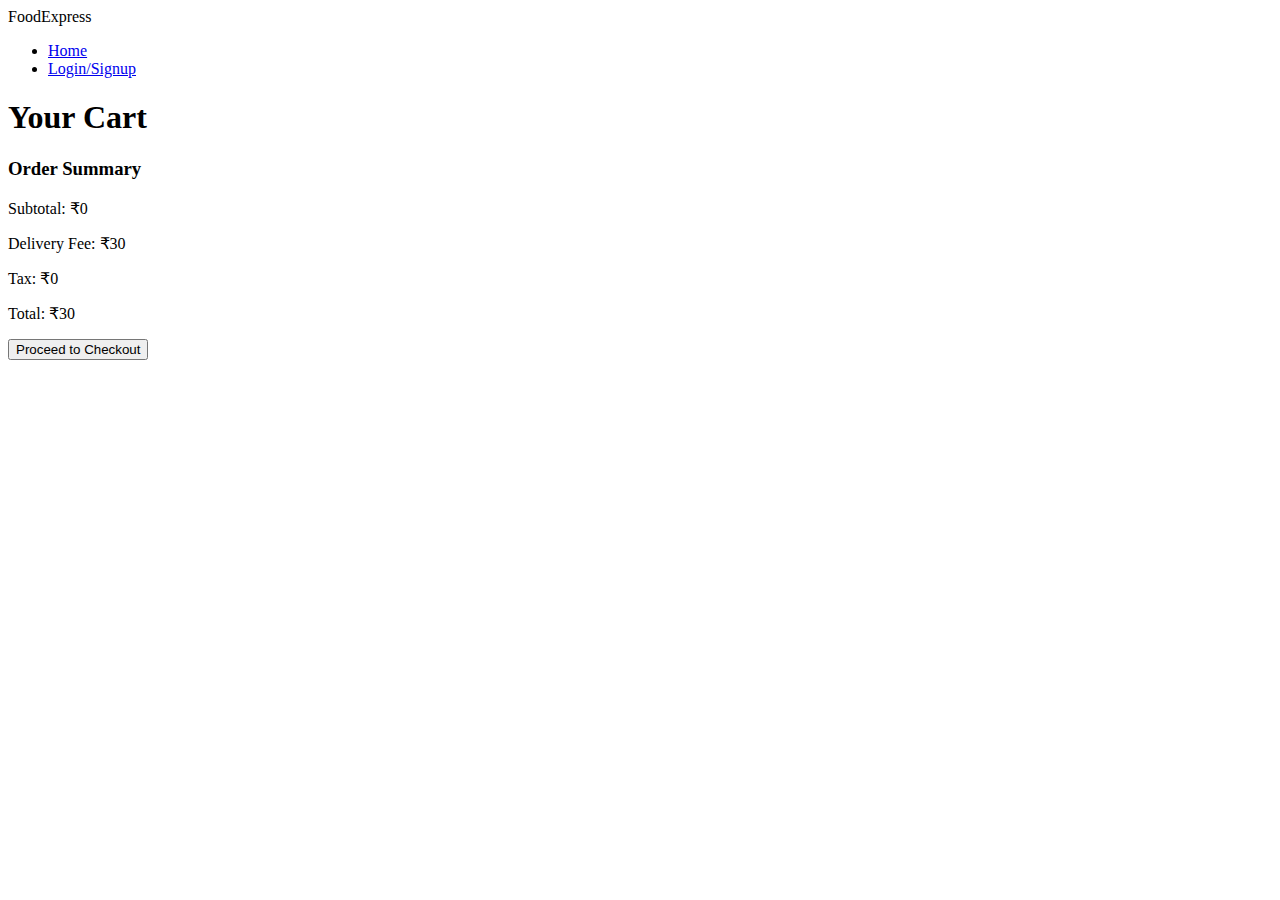
==== cart.html @ 6966052a "all files added" ====
<!DOCTYPE html>
<html lang="en">
<head>
    <meta charset="UTF-8">
    <meta name="viewport" content="width=device-width, initial-scale=1.0">
    <title>Your Cart - FoodExpress</title>
    <link rel="stylesheet" href="css/cart.css">
</head>
<body>
    <header>
        <div class="logo">FoodExpress</div>
        <nav>
            <ul>
                <li><a href="index.html">Home</a></li>
                <li><a href="login.html">Login/Signup</a></li>
            </ul>
        </nav>
    </header>

    <main class="cart-container">
        <h1>Your Cart</h1>
        <div class="cart-items">
            <!-- Cart items will be added here -->
        </div>
        <div class="cart-summary">
            <h3>Order Summary</h3>
            <div class="summary-details">
                <p>Subtotal: <span id="subtotal">₹0</span></p>
                <p>Delivery Fee: <span id="delivery-fee">₹30</span></p>
                <p>Tax: <span id="tax">₹0</span></p>
                <p class="total">Total: <span id="total">₹30</span></p>
            </div>
            <button id="checkout-btn">Proceed to Checkout</button>
        </div>
    </main>

    <script src="js/cart.js"></script>
</body>
</html>
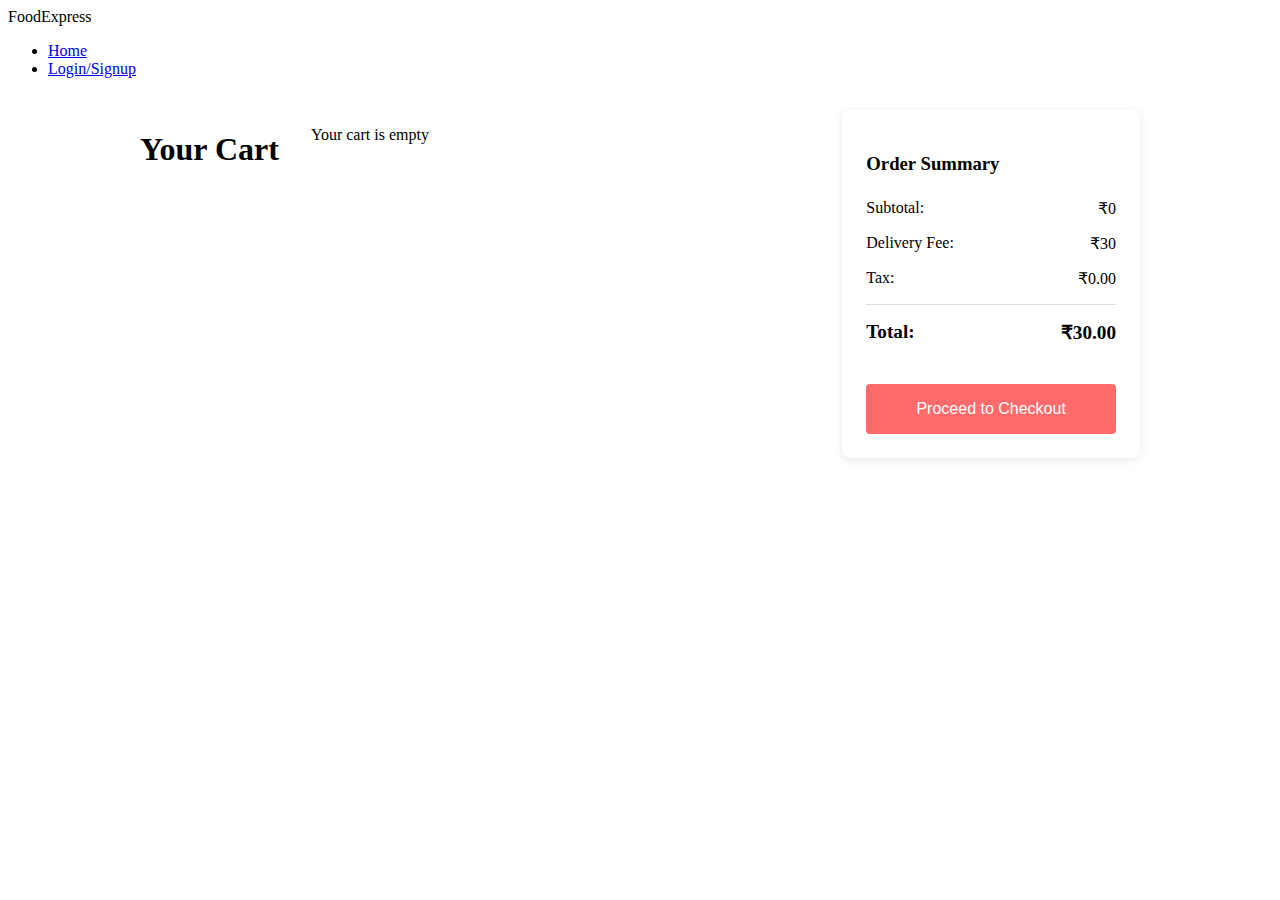
==== commit 24a0a581: "Update cart.html" ====
--- a/cart.html
+++ b/cart.html
@@ -4,7 +4,7 @@
     <meta charset="UTF-8">
     <meta name="viewport" content="width=device-width, initial-scale=1.0">
     <title>Your Cart - FoodExpress</title>
-    <link rel="stylesheet" href="css/cart.css">
+    <link rel="stylesheet" href="cart.css">
 </head>
 <body>
     <header>
@@ -34,6 +34,6 @@
         </div>
     </main>
 
-    <script src="js/cart.js"></script>
+    <script src="cart.js"></script>
 </body>
-</html>+</html>
--- a/cart.css
+++ b/cart.css
@@ -0,0 +1,94 @@
+.cart-container {
+    max-width: 1000px;
+    margin: 2rem auto;
+    display: flex;
+    gap: 2rem;
+}
+
+.cart-items {
+    flex: 2;
+}
+
+.cart-summary {
+    flex: 1;
+    background-color: white;
+    padding: 1.5rem;
+    border-radius: 8px;
+    box-shadow: 0 2px 8px rgba(0, 0, 0, 0.1);
+    height: fit-content;
+}
+
+.cart-item {
+    background-color: white;
+    border-radius: 8px;
+    padding: 1rem;
+    margin-bottom: 1rem;
+    box-shadow: 0 2px 8px rgba(0, 0, 0, 0.1);
+    display: flex;
+    justify-content: space-between;
+}
+
+.cart-item-info {
+    flex: 2;
+}
+
+.cart-item-name {
+    font-weight: bold;
+    margin-bottom: 0.5rem;
+}
+
+.cart-item-price {
+    font-weight: bold;
+    color: #ff6b6b;
+}
+
+.cart-item-controls {
+    display: flex;
+    align-items: center;
+    gap: 1rem;
+}
+
+.cart-item-controls button {
+    background-color: #ff6b6b;
+    color: white;
+    border: none;
+    width: 30px;
+    height: 30px;
+    border-radius: 50%;
+    font-size: 1rem;
+    cursor: pointer;
+}
+
+.cart-item-quantity {
+    font-weight: bold;
+}
+
+.summary-details {
+    margin: 1.5rem 0;
+}
+
+.summary-details p {
+    margin-bottom: 0.8rem;
+    display: flex;
+    justify-content: space-between;
+}
+
+.total {
+    font-size: 1.2rem;
+    font-weight: bold;
+    margin-top: 1rem;
+    padding-top: 1rem;
+    border-top: 1px solid #ddd;
+}
+
+#checkout-btn {
+    width: 100%;
+    padding: 1rem;
+    background-color: #ff6b6b;
+    color: white;
+    border: none;
+    border-radius: 4px;
+    font-size: 1rem;
+    cursor: pointer;
+    margin-top: 1rem;
+}